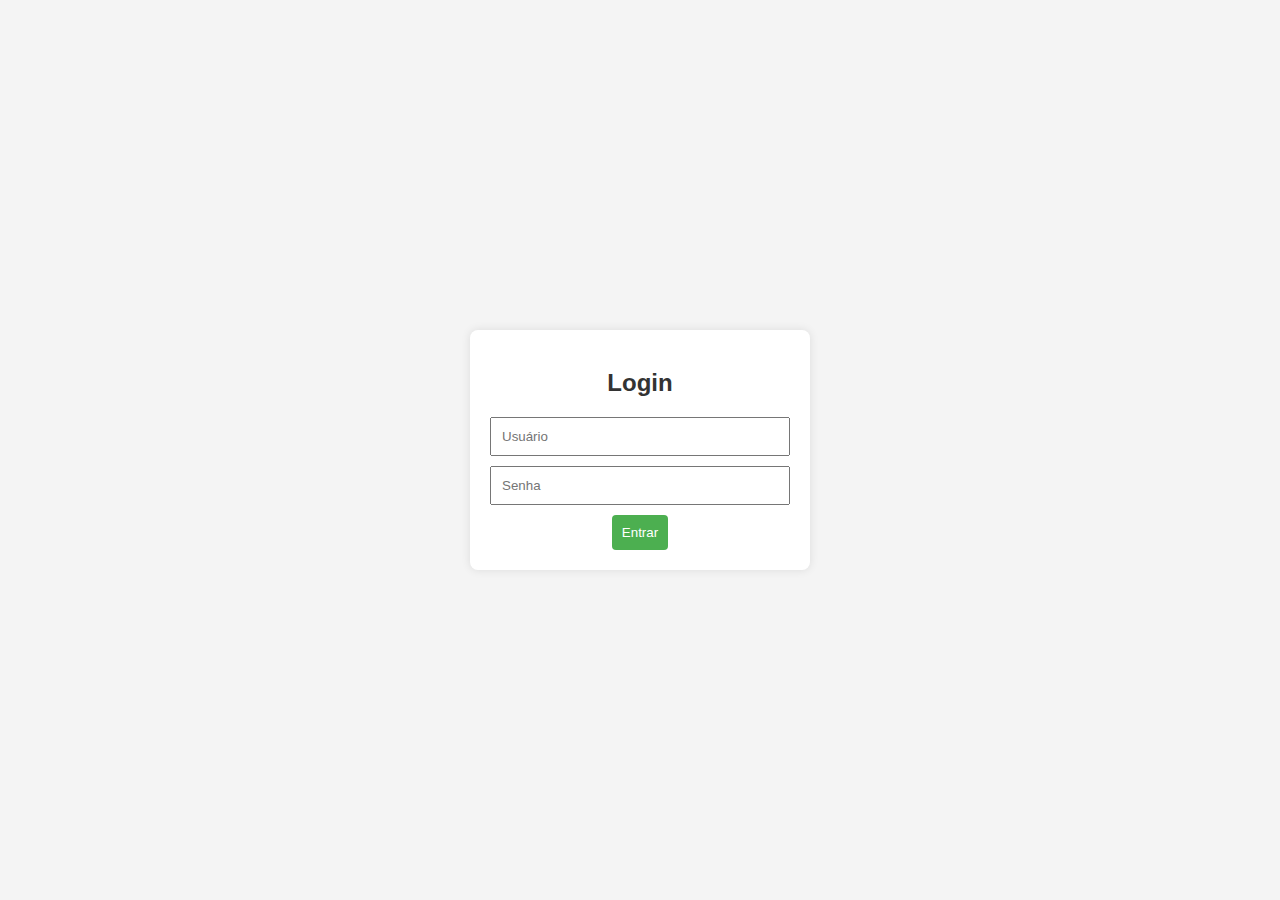
==== index2.html @ d6676dee "Add files via upload" ====
<!DOCTYPE html>
<html lang="en">
<head>
    <meta charset="UTF-8">
    <meta name="viewport" content="width=device-width, initial-scale=1.0">
    <title>Tela de Login</title>
    <style>
        body {
            font-family: Arial, sans-serif;
            background-color: #f4f4f4;
            margin: 0;
            padding: 0;
            display: flex;
            justify-content: center;
            align-items: center;
            height: 100vh;
        }

        .login-container {
            background-color: #fff;
            border-radius: 8px;
            box-shadow: 0 0 10px rgba(0, 0, 0, 0.1);
            padding: 20px;
            width: 300px;
            text-align: center;
        }

        .login-container h2 {
            margin-bottom: 20px;
            color: #333;
        }

        .login-form input {
            width: 100%;
            padding: 10px;
            margin-bottom: 10px;
            box-sizing: border-box;
        }

        .login-form button {
            background-color: #4caf50;
            color: #fff;
            padding: 10px;
            border: none;
            border-radius: 4px;
            cursor: pointer;
        }

        .login-form button:hover {
            background-color: #45a049;
        }
    </style>
</head>
<body>
    <div class="login-container">
        <h2>Login</h2>
        <form class="login-form">
            <input type="text" placeholder="Usuário" required>
            <input type="password" placeholder="Senha" required>
            <button type="submit">Entrar</button>
        </form>
    </div>
</body>
</html>
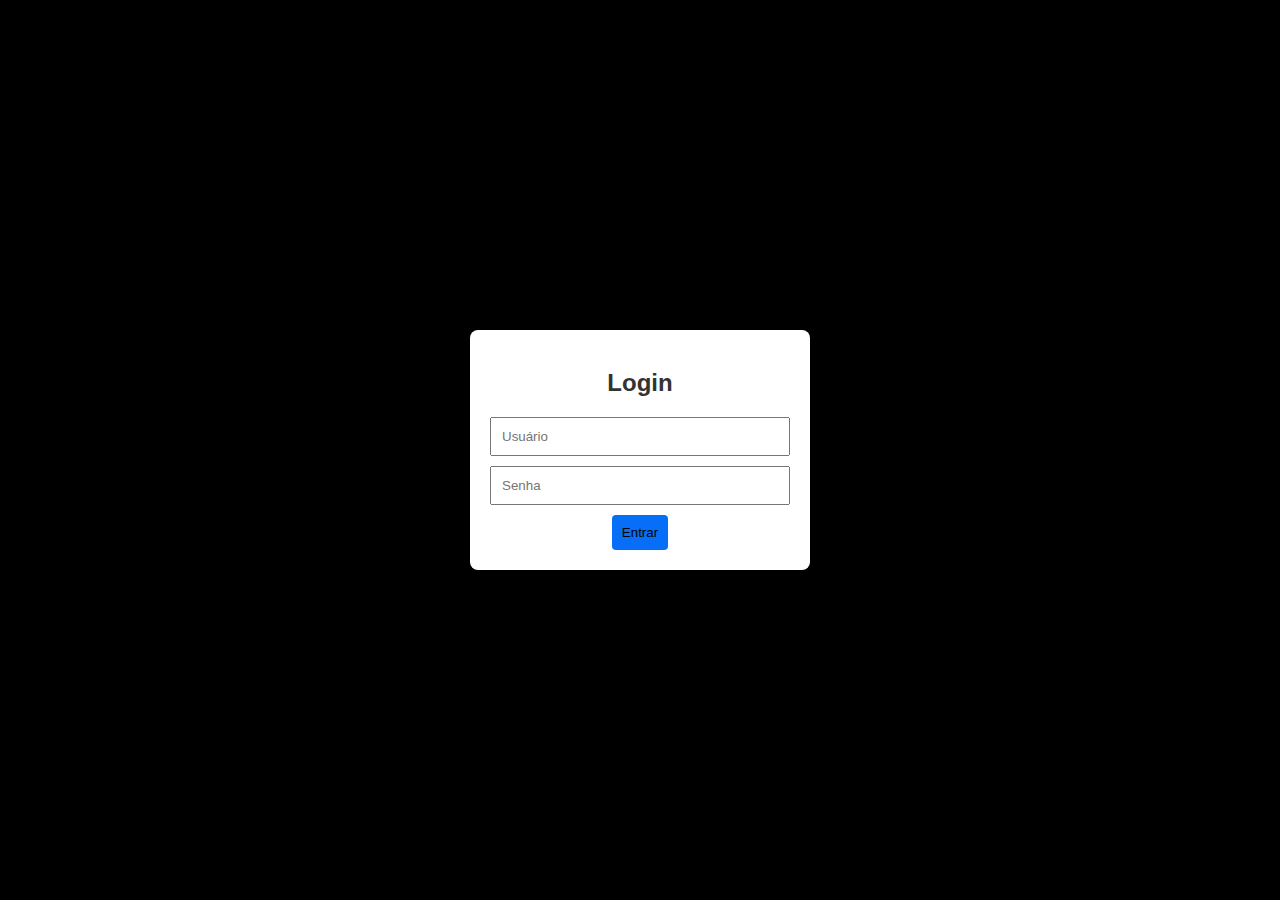
==== commit 26918a80: "Add files via upload" ====
--- a/index2.html
+++ b/index2.html
@@ -7,7 +7,7 @@
     <style>
         body {
             font-family: Arial, sans-serif;
-            background-color: #f4f4f4;
+            background-color: #000000;
             margin: 0;
             padding: 0;
             display: flex;
@@ -17,7 +17,7 @@
         }
 
         .login-container {
-            background-color: #fff;
+            background-color: #ffffff;
             border-radius: 8px;
             box-shadow: 0 0 10px rgba(0, 0, 0, 0.1);
             padding: 20px;
@@ -38,8 +38,8 @@
         }
 
         .login-form button {
-            background-color: #4caf50;
-            color: #fff;
+            background-color: #076ff7;
+            color: #000000;
             padding: 10px;
             border: none;
             border-radius: 4px;
@@ -47,18 +47,33 @@
         }
 
         .login-form button:hover {
-            background-color: #45a049;
+            background-color: #a5e4d9;
         }
     </style>
 </head>
 <body>
     <div class="login-container">
         <h2>Login</h2>
-        <form class="login-form">
-            <input type="text" placeholder="Usuário" required>
-            <input type="password" placeholder="Senha" required>
+        <form class="login-form" onsubmit="return validateLogin()">
+            <input id="username" type="text" placeholder="Usuário" required>
+            <input id="password" type="password" placeholder="Senha" required>
             <button type="submit">Entrar</button>
         </form>
     </div>
+
+    <script>
+        function validateLogin() {
+            var username = document.getElementById('username').value;
+            var password = document.getElementById('password').value;
+
+            if (username === 'curso' && password === '123') {
+                alert('Login bem-sucedido!');
+                return true;
+            } else {
+                alert('Usuário ou senha incorretos.');
+                return false;
+            }
+        }
+    </script>
 </body>
 </html>
